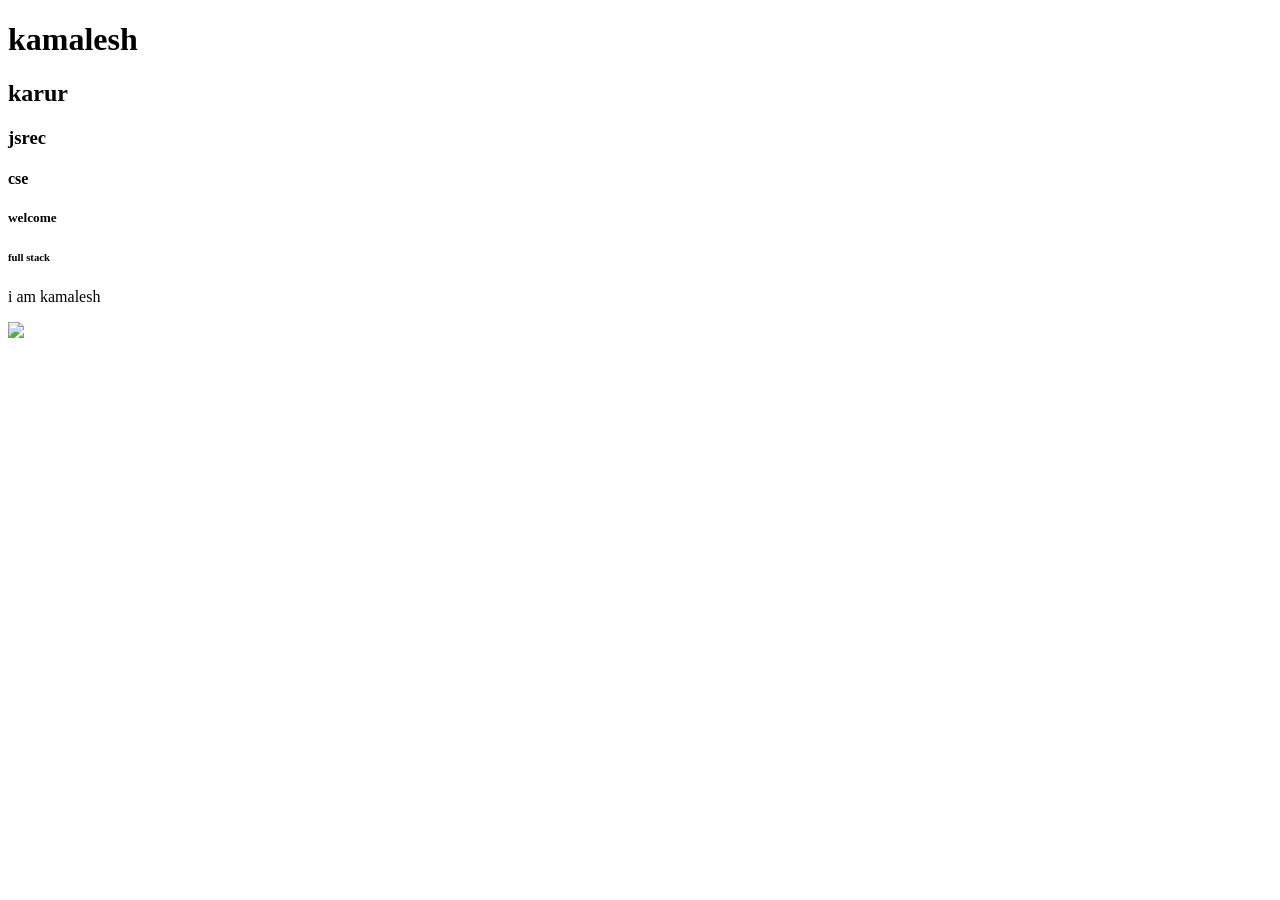
==== Day1.html @ 6092f8eb "Updated index" ====
<!DOCTYPE html>
<html lang="en">
<head>
    <meta charset="UTF-8">
    <meta name="viewport" content="width=device-width, initial-scale=1.0">
    <title>Document</title>
</head>
<body>
    <h1>kamalesh</h1>
    <h2>karur</h2>
    <h3>jsrec</h3>
    <h4>cse</h4>
    <h5>welcome</h5>
    <h6>full stack</h6>
    <p>i am kamalesh</p>
    <img src="https://www.shutterstock.com/image-photo/traveler-woman-arms-raised-triumph-260nw-2457990309.jpg">

</body>
</html>
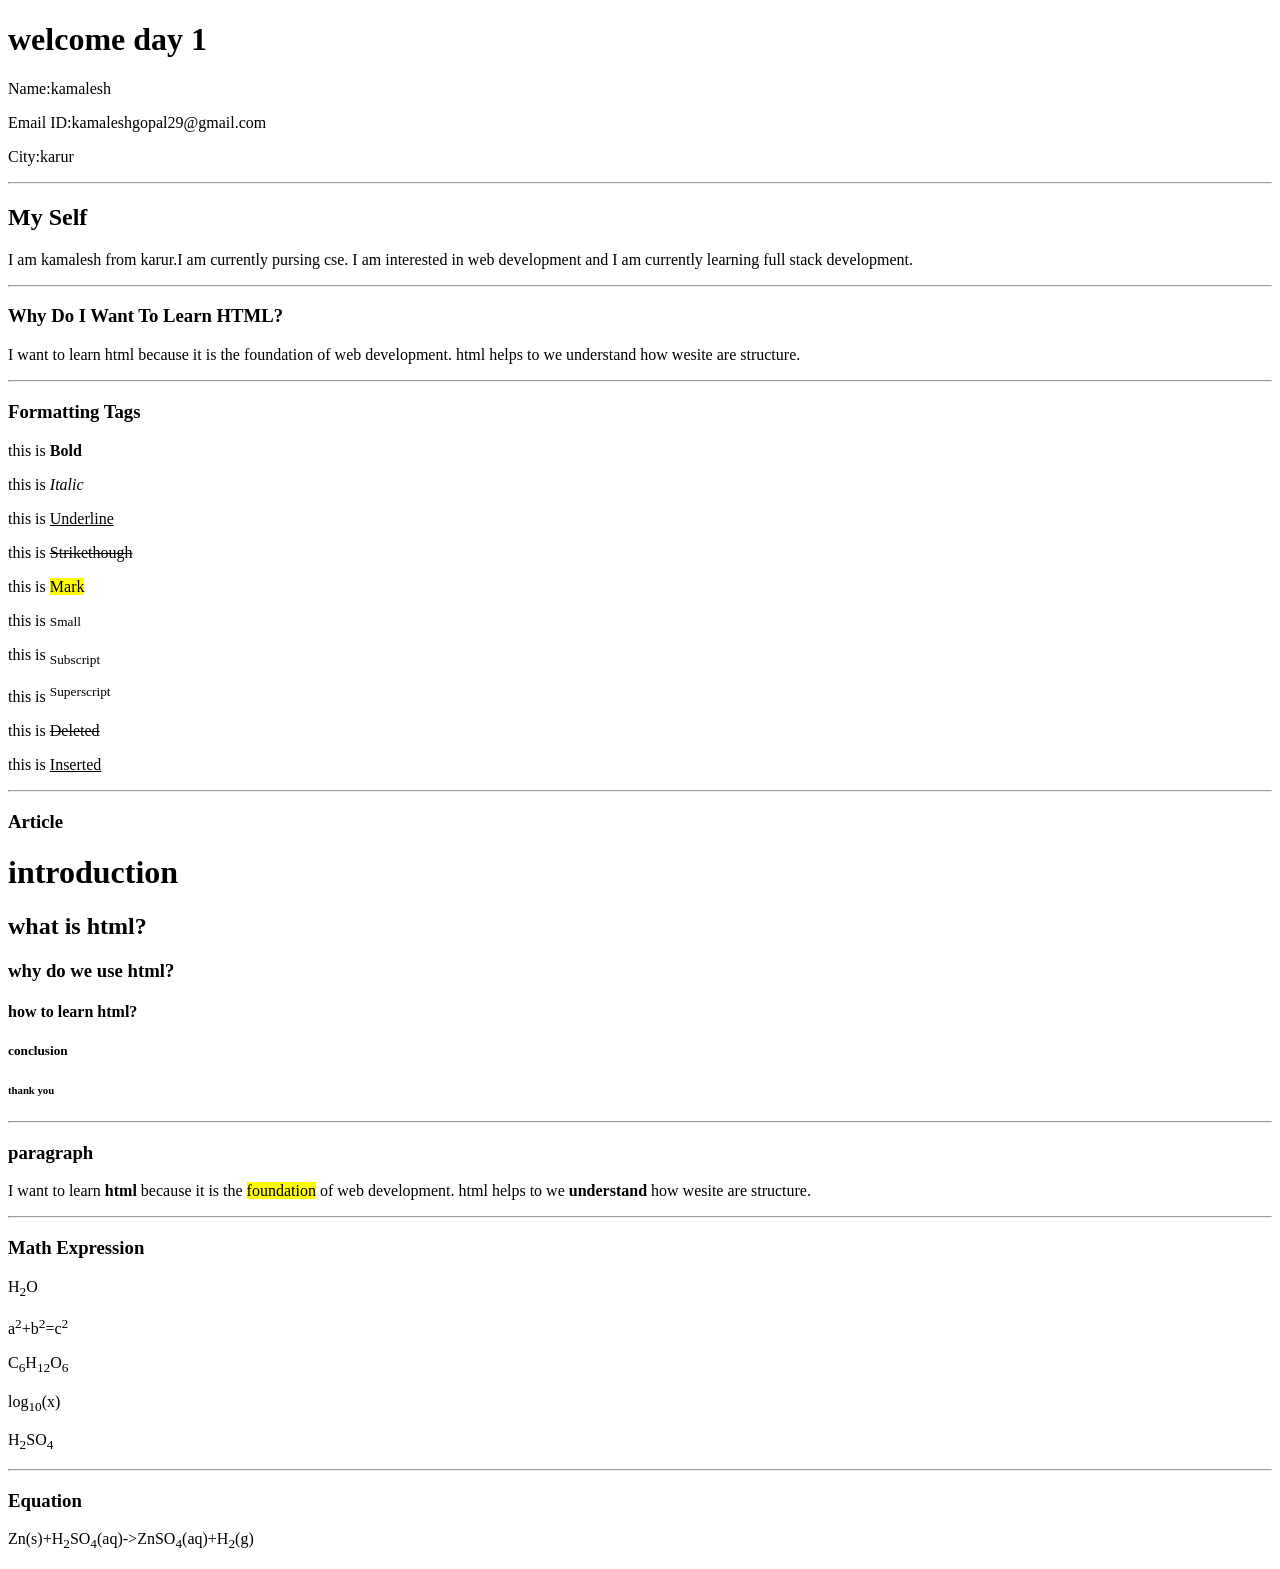
==== commit bc7a5e7d: "Updated Day1.html" ====
--- a/Day1.html
+++ b/Day1.html
@@ -3,17 +3,56 @@
 <head>
     <meta charset="UTF-8">
     <meta name="viewport" content="width=device-width, initial-scale=1.0">
-    <title>Document</title>
+    <title>DAY 1</title>
 </head>
 <body>
-    <h1>kamalesh</h1>
-    <h2>karur</h2>
-    <h3>jsrec</h3>
-    <h4>cse</h4>
-    <h5>welcome</h5>
-    <h6>full stack</h6>
-    <p>i am kamalesh</p>
-    <img src="https://www.shutterstock.com/image-photo/traveler-woman-arms-raised-triumph-260nw-2457990309.jpg">
-
+    <h1>welcome day 1</h1>
+    <p>Name:kamalesh</p>
+    <p>Email ID:kamaleshgopal29@gmail.com</p>
+    <p>City:karur</p>
+    <hr>
+    <h2>My Self</h2>
+    <p>I am kamalesh from karur.I am currently pursing cse.
+        I am interested in web development and I am currently learning full stack development. 
+     </p>
+     <hr>
+     <h3>Why Do I Want To Learn HTML?</h3>
+     <p>I want to learn html because it is the foundation of web development.
+        html helps to we understand how wesite are structure. </p>
+        <hr>
+        <h3>Formatting Tags</h3>
+        <p>this is <b>Bold</b></p>
+        <p>this is <i>Italic</i></p>
+        <p>this is <u>Underline</u></p> 
+        <p>this is <s>Strikethough</s></p>
+        <p>this is <mark>Mark</mark></p>
+        <p>this is <small>Small</small></p>
+        <p>this is <sub>Subscript</sub></p>
+        <p>this is <sup>Superscript</sup></p>
+        <p>this is <del>Deleted</del></p>
+        <p>this is <ins>Inserted</ins></p>
+        <p></p>
+        <hr>
+        <h3>Article</h3>
+        <h1>introduction</h1>
+        <h2>what is html?</h2>
+        <h3>why do we use html?</h3>
+        <h4>how to learn html?</h4>
+        <h5>conclusion</h5>
+        <h6>thank you</h6>
+        <hr>
+        <h3>paragraph</h3>
+        <p>I want to learn <b>html</b> because it is the <mark>foundation</mark> of web development.
+        html helps to we <strong>understand</strong> how wesite are structure. </p>
+        <hr>
+        <h3>Math Expression</h3>
+        <p>H<sub>2</sub>O</p>
+        <p>a<sup>2</sup>+b<sup>2</sup>=c<sup>2</sup></p>
+        <p>C<sub>6</sub>H<sub>12</sub>O<sub>6</sub></p>
+        <p>log<sub>10</sub>(x)</p>
+        <p>H<sub>2</sub>SO<sub>4</sub></p>
+        <hr>
+        <h3>Equation</h3>
+        <p>Zn(s)+H<sub>2</sub>SO<sub>4</sub>(aq)->ZnSO<sub>4</sub>(aq)+H<sub>2</sub>(g)</p>
 </body>
 </html>
